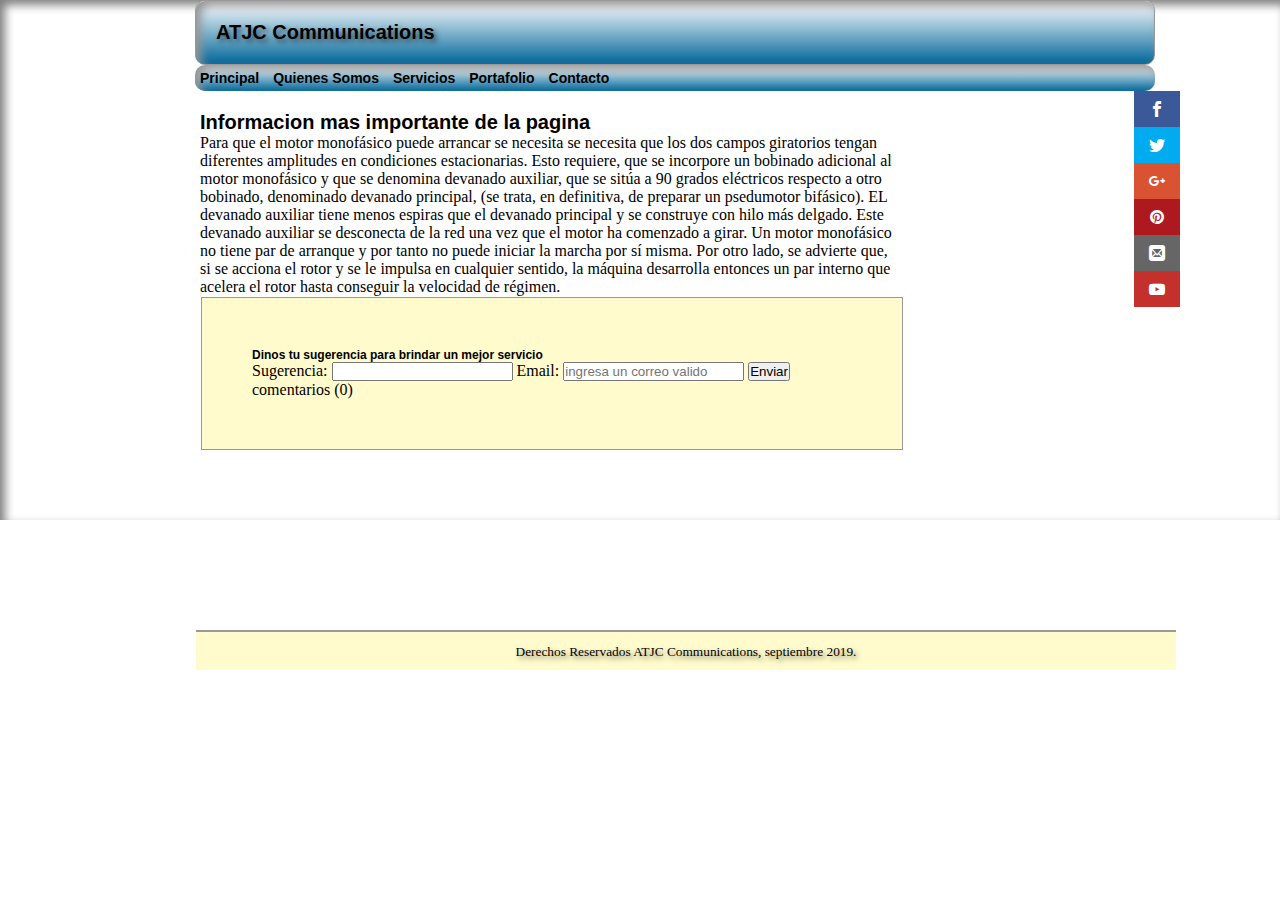
==== index.html @ b86d4a7d "version1.0" ====
<!DOCTYPE html> 
<html lang="es">
<head>
<meta charset="utf-8" />
<meta name="description" content="Pagina Web de mi Empresa en HTML5" />
<meta name="keywords" content="HTML5, CSS3, Javascript" />
<title> ATJC Communications</title>
<link rel= "stylesheet" href="ATJCCommunications.css" />
<link rel="stylesheet" href="barra.css" />
<link rel="stylesheet" href="iconos.css" />
<script src="ATJCCommunications.js"></script>
<script src="lienzo.js"></script>
</head>
<body>
<div id="agrupar">
<header id="cabecera">
<h1>ATJC Communications</h1>
</header>
<nav id="menu">
  <ul>
    <li><a href="index.html" class="nonesubrayado">Principal</a></li>
    <li><a href="MisionVision.html" class="nonesubrayado">Quienes Somos</a></li>
    <li><a>Servicios</a>
        <ul><li><a href="aplicacionweb.html" class="nonesubrayado">Diseño de paginas Web</a></li>
            <li><a href="ieee80211.html" class="nonesubrayado">Asesoramiento de redes WI-FI</a></li>  
            <li><a href="designpython.html" class="nonesubrayado">Diseño de aplicaciones en python</a></li>
          
         </ul>

     </li>
    <li><a href="portafolio.html" class="nonesubrayado">Portafolio</a></li>	
    <li><a>Contacto</a>
      <ul>
       <li><a href="https://web.whatsapp.com/" class="nonesubrayado">whatsapp</a></li>
       <li><a href="telefono.html" class="nonesubrayado">Telefono</a></li>
       <li><a href="http://www.gmail.com" class="nonesubrayado">Email</a><li>

      </ul>

   </li>
  </ul>
</nav>
<section id="seccion">
  <h1>Informacion mas importante de la pagina</h1>
    <p>Para que el motor monofásico puede arrancar se necesita se necesita que los dos
	campos giratorios tengan diferentes amplitudes en condiciones estacionarias. Esto
	requiere, que se incorpore un bobinado adicional al motor monofásico y que se
	denomina devanado auxiliar, que se sitúa a 90 grados eléctricos respecto a otro
	bobinado, denominado devanado principal, (se trata, en definitiva, de preparar un
	psedumotor bifásico).
	EL devanado auxiliar tiene menos espiras que el devanado principal y se construye
	con hilo más delgado. Este devanado auxiliar se desconecta de la red una vez que el
	motor ha comenzado a girar.
	Un motor monofásico no tiene par de arranque y por tanto no puede iniciar la marcha
	por sí misma. Por otro lado, se advierte que, si se acciona el rotor y se le impulsa en
	cualquier sentido, la máquina desarrolla entonces un par interno que acelera el rotor
  
        hasta conseguir la velocidad de régimen.</p>
  
  <article id="sugerencia">
    <header>
      <h3>Dinos tu sugerencia para brindar un mejor servicio</h3>
    </header>
      <form name="formulariosugerencia" id="formulariosugerencia" method="get" action="mailto:adjmxx2015@gmail.com">
       Sugerencia:
       <input type="text" pattern="[A-Za-z]{4,}" maxlength="500" name="tusugerencia" id="tusugerencia" required>
      Email:
      <input type="email" name="tuemail" id="tuemail" placeholder="ingresa un correo valido" autocomplete="on" required>
      <input type="button" id="enviar2" value="Enviar">
      </form>
     <footer>
       <p>comentarios (0)</p>  
     </footer>
  </article>
</section>
<aside class="columna">
 <ul>
    <li><a href="http://www." class="icon-facebook"></a></li>
    <li><a href="http://www." class="icon-twitter"></a></li>
    <li><a href="http://www." class="icon-google-plus"></a></li>
    <li><a href="http://www." class="icon-pinterest"></a></li>
    <li><a href="http://www." class="icon-mail"></a></li>
    <li><a href="http://www." class="icon-youtube"></a></li>
    
    </ul>

</aside>
<footer id="pie">
<small>Derechos Reservados ATJC Communications, septiembre 2019.</small>
</footer>
</div>
</body>
</html>
---- ATJCCommunications.css ----
*{
  margin: 0px;
  padding: 0px;
}

h1 {
  font: bold 20px verdana, sans-serif;
}

h2{
  font: bold 16px verdana, sans-serif;
}

h3{
  font: bold 12px verdana, sans-serif;
}

header, section, footer, aside, nav, article{
   display:block;
}

body{
  text-align: center;
    background:#FFFFFF;
    box-shadow: rgb(128, 128, 128) 5px 5px 10px inset;

}

#agrupar{
  width: 960px;
  margin: 0px 10px 200px 195px;
  text-align: left;
}

#cabecera{
  background: #f2f1f1;
  border: 1px solid #999999;
  padding: 20px;
  -moz-border-radius: 10px;
  -webkit-border-radius: 10px;
   border-radius: 10px;
  -moz-box-shadow: rgb(150,150,150) 5px 5px 10px inset;
  -webkit-box-shadow: rgb(150,150,150) 5px 5px 10px inset;
   box-shadow: rgb(150,150,150) 5px 5px 10px inset;
   background: -webkit-linear-gradient(top, #FFFFFF, #006699);
   background: -moz-linear-gradient(top, #FFFFFF, #006699);
   text-shadow: rgba(0,0,0,0.5) 3px 3px 5px;
   
}

#menu{
  background: #CCCCCC:
  padding: 5px 15px;
  background: #FFFBB9;
  -moz-border-radius:  10px;
  -webkit-border-radius: 10px;
   border-radius: 10px;
   -moz-box-shadow: rgb(150,150,150) 5px 5px 10px inset;
   -webkit-box-shadow: rgb(150,150,150) 5px 5px 10px inset;
    box-shadow: rgb(150,150,150) 5px 5px 10px inset;
    background: -webkit-linear-gradient(top, #FFFFFF, #006699);
    background: -moz-linear-gradient(top, #FFFFFF, #006699);

}

#menu li{
  display: inline-block;
  list-style: none;
  padding: 5px;
  font: bold 14px verdana, sans-serif;
  position:relative; 
}
#menu li>ul{
  display:none;
}
#menu li:hover>ul{
  background-color:#9400D3;
  color:#FFFAFA;
  display:block;
  position:absolute;
  top:30px;
  left:30px;
  width:300px;
  -moz-border-radius: 10px;
  -webkit-border-radius: 10px;
   border-radius: 10px;
}
#menu li:hover{
  background-color:#F5FFFA;
  -moz-border-radius:  10px;
  -webkit-border-radius: 10px;
   border-radius: 10px;
    
}
#seccion{
  float: left;
  width: 700px;
  margin: 20px 5px 20px 5px;
}


#pie{
  clear: both;
  text-align: center;
  width:960px;
  margin:100px 1px 1px 1px;
  padding:10px;
  border-top: 2px solid #999999;
  background-color:#FFFBCC!important;
  text-shadow: rgba(0,0,0,0.5) 3px 3px 5px;
  position:relative;
  top:150px;
}

#idea{
  background: #FFFBCC;
  border: 1px solid #999999;
  width:700px;
  margin:200px 1px 100px 1px;
  padding: 50px;
  margin-bottom: 15px;
}

#sugerencia{
 background: #FFFBCC;
 border: 0.5px solid #999999;
 padding: 50px;
 width:600px;
 margin:1px;
 margin-bottom: 10px;
}
.nonesubrayado{
    text-decoration: none;
    color: #000;
}
---- barra.css ----
.columna{
    margin: 0;
    padding: 0;
    -webkit-box-sizing: border-box;
    -moz-box-sizing:border-box;
    box-sizing: border-box;
    position: fixed;
    right: 100px;
    top: 350px
    z-index:2000;
}

.columna ul{
    list-style: none;
}

.columna ul li a{
    display: inline-block;
    color: #fff;
    background: #000;
    padding: 10px 15px;
    text-decoration: none;
    -webkit-transition:all 1000ms ease;
    -o-transition:all 1000ms ease;
    transition: all 1000ms ease;
}

.columna ul li .icon-facebook{background:#3b5998;}
.columna ul li .icon-twitter{background:#00abf0;}
.columna ul li .icon-google-plus{background:#d95232;}
.columna ul li .icon-pinterest{background:#ae181f;}
.columna ul li .icon-mail{background:#666666;}
.columna ul li .icon-youtube{background:#c4302b;}

.columna ul li a:hover{
     padding: 10px 30px;
     background: #000;
}
---- iconos.css ----
@font-face {
  font-family: 'icomoon';
  src:  url('fonts/icomoon.eot?626w5k');
  src:  url('fonts/icomoon.eot?626w5k#iefix') format('embedded-opentype'),
    url('fonts/icomoon.ttf?626w5k') format('truetype'),
    url('fonts/icomoon.woff?626w5k') format('woff'),
    url('fonts/icomoon.svg?626w5k#icomoon') format('svg');
  font-weight: normal;
  font-style: normal;
}

[class^="icon-"], [class*=" icon-"] {
  /* use !important to prevent issues with browser extensions that change fonts */
  font-family: 'icomoon' !important;
  speak: none;
  font-style: normal;
  font-weight: normal;
  font-variant: normal;
  text-transform: none;
  line-height: 1;
  
  /* Enable Ligatures ================ */
  letter-spacing: 0;
  -webkit-font-feature-settings: "liga";
  -moz-font-feature-settings: "liga=1";
  -moz-font-feature-settings: "liga";
  -ms-font-feature-settings: "liga" 1;
  font-feature-settings: "liga";
  -webkit-font-variant-ligatures: discretionary-ligatures;
  font-variant-ligatures: discretionary-ligatures;

  /* Better Font Rendering =========== */
  -webkit-font-smoothing: antialiased;
  -moz-osx-font-smoothing: grayscale;
}

.icon-home:before {
  content: "\e900";
}
.icon-home2:before {
  content: "\e901";
}
.icon-home3:before {
  content: "\e902";
}
.icon-office:before {
  content: "\e903";
}
.icon-newspaper:before {
  content: "\e904";
}
.icon-pencil:before {
  content: "\e905";
}
.icon-pencil2:before {
  content: "\e906";
}
.icon-quill:before {
  content: "\e907";
}
.icon-pen:before {
  content: "\e908";
}
.icon-blog:before {
  content: "\e909";
}
.icon-eyedropper:before {
  content: "\e90a";
}
.icon-droplet:before {
  content: "\e90b";
}
.icon-paint-format:before {
  content: "\e90c";
}
.icon-image:before {
  content: "\e90d";
}
.icon-images:before {
  content: "\e90e";
}
.icon-camera:before {
  content: "\e90f";
}
.icon-headphones:before {
  content: "\e910";
}
.icon-music:before {
  content: "\e911";
}
.icon-play:before {
  content: "\e912";
}
.icon-film:before {
  content: "\e913";
}
.icon-video-camera:before {
  content: "\e914";
}
.icon-dice:before {
  content: "\e915";
}
.icon-pacman:before {
  content: "\e916";
}
.icon-spades:before {
  content: "\e917";
}
.icon-clubs:before {
  content: "\e918";
}
.icon-diamonds:before {
  content: "\e919";
}
.icon-bullhorn:before {
  content: "\e91a";
}
.icon-connection:before {
  content: "\e91b";
}
.icon-podcast:before {
  content: "\e91c";
}
.icon-feed:before {
  content: "\e91d";
}
.icon-mic:before {
  content: "\e91e";
}
.icon-book:before {
  content: "\e91f";
}
.icon-books:before {
  content: "\e920";
}
.icon-library:before {
  content: "\e921";
}
.icon-file-text:before {
  content: "\e922";
}
.icon-profile:before {
  content: "\e923";
}
.icon-file-empty:before {
  content: "\e924";
}
.icon-files-empty:before {
  content: "\e925";
}
.icon-file-text2:before {
  content: "\e926";
}
.icon-file-picture:before {
  content: "\e927";
}
.icon-file-music:before {
  content: "\e928";
}
.icon-file-play:before {
  content: "\e929";
}
.icon-file-video:before {
  content: "\e92a";
}
.icon-file-zip:before {
  content: "\e92b";
}
.icon-copy:before {
  content: "\e92c";
}
.icon-paste:before {
  content: "\e92d";
}
.icon-stack:before {
  content: "\e92e";
}
.icon-folder:before {
  content: "\e92f";
}
.icon-folder-open:before {
  content: "\e930";
}
.icon-folder-plus:before {
  content: "\e931";
}
.icon-folder-minus:before {
  content: "\e932";
}
.icon-folder-download:before {
  content: "\e933";
}
.icon-folder-upload:before {
  content: "\e934";
}
.icon-price-tag:before {
  content: "\e935";
}
.icon-price-tags:before {
  content: "\e936";
}
.icon-barcode:before {
  content: "\e937";
}
.icon-qrcode:before {
  content: "\e938";
}
.icon-ticket:before {
  content: "\e939";
}
.icon-cart:before {
  content: "\e93a";
}
.icon-coin-dollar:before {
  content: "\e93b";
}
.icon-coin-euro:before {
  content: "\e93c";
}
.icon-coin-pound:before {
  content: "\e93d";
}
.icon-coin-yen:before {
  content: "\e93e";
}
.icon-credit-card:before {
  content: "\e93f";
}
.icon-calculator:before {
  content: "\e940";
}
.icon-lifebuoy:before {
  content: "\e941";
}
.icon-phone:before {
  content: "\e942";
}
.icon-phone-hang-up:before {
  content: "\e943";
}
.icon-address-book:before {
  content: "\e944";
}
.icon-envelop:before {
  content: "\e945";
}
.icon-pushpin:before {
  content: "\e946";
}
.icon-location:before {
  content: "\e947";
}
.icon-location2:before {
  content: "\e948";
}
.icon-compass:before {
  content: "\e949";
}
.icon-compass2:before {
  content: "\e94a";
}
.icon-map:before {
  content: "\e94b";
}
.icon-map2:before {
  content: "\e94c";
}
.icon-history:before {
  content: "\e94d";
}
.icon-clock:before {
  content: "\e94e";
}
.icon-clock2:before {
  content: "\e94f";
}
.icon-alarm:before {
  content: "\e950";
}
.icon-bell:before {
  content: "\e951";
}
.icon-stopwatch:before {
  content: "\e952";
}
.icon-calendar:before {
  content: "\e953";
}
.icon-printer:before {
  content: "\e954";
}
.icon-keyboard:before {
  content: "\e955";
}
.icon-display:before {
  content: "\e956";
}
.icon-laptop:before {
  content: "\e957";
}
.icon-mobile:before {
  content: "\e958";
}
.icon-mobile2:before {
  content: "\e959";
}
.icon-tablet:before {
  content: "\e95a";
}
.icon-tv:before {
  content: "\e95b";
}
.icon-drawer:before {
  content: "\e95c";
}
.icon-drawer2:before {
  content: "\e95d";
}
.icon-box-add:before {
  content: "\e95e";
}
.icon-box-remove:before {
  content: "\e95f";
}
.icon-download:before {
  content: "\e960";
}
.icon-upload:before {
  content: "\e961";
}
.icon-floppy-disk:before {
  content: "\e962";
}
.icon-drive:before {
  content: "\e963";
}
.icon-database:before {
  content: "\e964";
}
.icon-undo:before {
  content: "\e965";
}
.icon-redo:before {
  content: "\e966";
}
.icon-undo2:before {
  content: "\e967";
}
.icon-redo2:before {
  content: "\e968";
}
.icon-forward:before {
  content: "\e969";
}
.icon-reply:before {
  content: "\e96a";
}
.icon-bubble:before {
  content: "\e96b";
}
.icon-bubbles:before {
  content: "\e96c";
}
.icon-bubbles2:before {
  content: "\e96d";
}
.icon-bubble2:before {
  content: "\e96e";
}
.icon-bubbles3:before {
  content: "\e96f";
}
.icon-bubbles4:before {
  content: "\e970";
}
.icon-user:before {
  content: "\e971";
}
.icon-users:before {
  content: "\e972";
}
.icon-user-plus:before {
  content: "\e973";
}
.icon-user-minus:before {
  content: "\e974";
}
.icon-user-check:before {
  content: "\e975";
}
.icon-user-tie:before {
  content: "\e976";
}
.icon-quotes-left:before {
  content: "\e977";
}
.icon-quotes-right:before {
  content: "\e978";
}
.icon-hour-glass:before {
  content: "\e979";
}
.icon-spinner:before {
  content: "\e97a";
}
.icon-spinner2:before {
  content: "\e97b";
}
.icon-spinner3:before {
  content: "\e97c";
}
.icon-spinner4:before {
  content: "\e97d";
}
.icon-spinner5:before {
  content: "\e97e";
}
.icon-spinner6:before {
  content: "\e97f";
}
.icon-spinner7:before {
  content: "\e980";
}
.icon-spinner8:before {
  content: "\e981";
}
.icon-spinner9:before {
  content: "\e982";
}
.icon-spinner10:before {
  content: "\e983";
}
.icon-spinner11:before {
  content: "\e984";
}
.icon-binoculars:before {
  content: "\e985";
}
.icon-search:before {
  content: "\e986";
}
.icon-zoom-in:before {
  content: "\e987";
}
.icon-zoom-out:before {
  content: "\e988";
}
.icon-enlarge:before {
  content: "\e989";
}
.icon-shrink:before {
  content: "\e98a";
}
.icon-enlarge2:before {
  content: "\e98b";
}
.icon-shrink2:before {
  content: "\e98c";
}
.icon-key:before {
  content: "\e98d";
}
.icon-key2:before {
  content: "\e98e";
}
.icon-lock:before {
  content: "\e98f";
}
.icon-unlocked:before {
  content: "\e990";
}
.icon-wrench:before {
  content: "\e991";
}
.icon-equalizer:before {
  content: "\e992";
}
.icon-equalizer2:before {
  content: "\e993";
}
.icon-cog:before {
  content: "\e994";
}
.icon-cogs:before {
  content: "\e995";
}
.icon-hammer:before {
  content: "\e996";
}
.icon-magic-wand:before {
  content: "\e997";
}
.icon-aid-kit:before {
  content: "\e998";
}
.icon-bug:before {
  content: "\e999";
}
.icon-pie-chart:before {
  content: "\e99a";
}
.icon-stats-dots:before {
  content: "\e99b";
}
.icon-stats-bars:before {
  content: "\e99c";
}
.icon-stats-bars2:before {
  content: "\e99d";
}
.icon-trophy:before {
  content: "\e99e";
}
.icon-gift:before {
  content: "\e99f";
}
.icon-glass:before {
  content: "\e9a0";
}
.icon-glass2:before {
  content: "\e9a1";
}
.icon-mug:before {
  content: "\e9a2";
}
.icon-spoon-knife:before {
  content: "\e9a3";
}
.icon-leaf:before {
  content: "\e9a4";
}
.icon-rocket:before {
  content: "\e9a5";
}
.icon-meter:before {
  content: "\e9a6";
}
.icon-meter2:before {
  content: "\e9a7";
}
.icon-hammer2:before {
  content: "\e9a8";
}
.icon-fire:before {
  content: "\e9a9";
}
.icon-lab:before {
  content: "\e9aa";
}
.icon-magnet:before {
  content: "\e9ab";
}
.icon-bin:before {
  content: "\e9ac";
}
.icon-bin2:before {
  content: "\e9ad";
}
.icon-briefcase:before {
  content: "\e9ae";
}
.icon-airplane:before {
  content: "\e9af";
}
.icon-truck:before {
  content: "\e9b0";
}
.icon-road:before {
  content: "\e9b1";
}
.icon-accessibility:before {
  content: "\e9b2";
}
.icon-target:before {
  content: "\e9b3";
}
.icon-shield:before {
  content: "\e9b4";
}
.icon-power:before {
  content: "\e9b5";
}
.icon-switch:before {
  content: "\e9b6";
}
.icon-power-cord:before {
  content: "\e9b7";
}
.icon-clipboard:before {
  content: "\e9b8";
}
.icon-list-numbered:before {
  content: "\e9b9";
}
.icon-list:before {
  content: "\e9ba";
}
.icon-list2:before {
  content: "\e9bb";
}
.icon-tree:before {
  content: "\e9bc";
}
.icon-menu:before {
  content: "\e9bd";
}
.icon-menu2:before {
  content: "\e9be";
}
.icon-menu3:before {
  content: "\e9bf";
}
.icon-menu4:before {
  content: "\e9c0";
}
.icon-cloud:before {
  content: "\e9c1";
}
.icon-cloud-download:before {
  content: "\e9c2";
}
.icon-cloud-upload:before {
  content: "\e9c3";
}
.icon-cloud-check:before {
  content: "\e9c4";
}
.icon-download2:before {
  content: "\e9c5";
}
.icon-upload2:before {
  content: "\e9c6";
}
.icon-download3:before {
  content: "\e9c7";
}
.icon-upload3:before {
  content: "\e9c8";
}
.icon-sphere:before {
  content: "\e9c9";
}
.icon-earth:before {
  content: "\e9ca";
}
.icon-link:before {
  content: "\e9cb";
}
.icon-flag:before {
  content: "\e9cc";
}
.icon-attachment:before {
  content: "\e9cd";
}
.icon-eye:before {
  content: "\e9ce";
}
.icon-eye-plus:before {
  content: "\e9cf";
}
.icon-eye-minus:before {
  content: "\e9d0";
}
.icon-eye-blocked:before {
  content: "\e9d1";
}
.icon-bookmark:before {
  content: "\e9d2";
}
.icon-bookmarks:before {
  content: "\e9d3";
}
.icon-sun:before {
  content: "\e9d4";
}
.icon-contrast:before {
  content: "\e9d5";
}
.icon-brightness-contrast:before {
  content: "\e9d6";
}
.icon-star-empty:before {
  content: "\e9d7";
}
.icon-star-half:before {
  content: "\e9d8";
}
.icon-star-full:before {
  content: "\e9d9";
}
.icon-heart:before {
  content: "\e9da";
}
.icon-heart-broken:before {
  content: "\e9db";
}
.icon-man:before {
  content: "\e9dc";
}
.icon-woman:before {
  content: "\e9dd";
}
.icon-man-woman:before {
  content: "\e9de";
}
.icon-happy:before {
  content: "\e9df";
}
.icon-happy2:before {
  content: "\e9e0";
}
.icon-smile:before {
  content: "\e9e1";
}
.icon-smile2:before {
  content: "\e9e2";
}
.icon-tongue:before {
  content: "\e9e3";
}
.icon-tongue2:before {
  content: "\e9e4";
}
.icon-sad:before {
  content: "\e9e5";
}
.icon-sad2:before {
  content: "\e9e6";
}
.icon-wink:before {
  content: "\e9e7";
}
.icon-wink2:before {
  content: "\e9e8";
}
.icon-grin:before {
  content: "\e9e9";
}
.icon-grin2:before {
  content: "\e9ea";
}
.icon-cool:before {
  content: "\e9eb";
}
.icon-cool2:before {
  content: "\e9ec";
}
.icon-angry:before {
  content: "\e9ed";
}
.icon-angry2:before {
  content: "\e9ee";
}
.icon-evil:before {
  content: "\e9ef";
}
.icon-evil2:before {
  content: "\e9f0";
}
.icon-shocked:before {
  content: "\e9f1";
}
.icon-shocked2:before {
  content: "\e9f2";
}
.icon-baffled:before {
  content: "\e9f3";
}
.icon-baffled2:before {
  content: "\e9f4";
}
.icon-confused:before {
  content: "\e9f5";
}
.icon-confused2:before {
  content: "\e9f6";
}
.icon-neutral:before {
  content: "\e9f7";
}
.icon-neutral2:before {
  content: "\e9f8";
}
.icon-hipster:before {
  content: "\e9f9";
}
.icon-hipster2:before {
  content: "\e9fa";
}
.icon-wondering:before {
  content: "\e9fb";
}
.icon-wondering2:before {
  content: "\e9fc";
}
.icon-sleepy:before {
  content: "\e9fd";
}
.icon-sleepy2:before {
  content: "\e9fe";
}
.icon-frustrated:before {
  content: "\e9ff";
}
.icon-frustrated2:before {
  content: "\ea00";
}
.icon-crying:before {
  content: "\ea01";
}
.icon-crying2:before {
  content: "\ea02";
}
.icon-point-up:before {
  content: "\ea03";
}
.icon-point-right:before {
  content: "\ea04";
}
.icon-point-down:before {
  content: "\ea05";
}
.icon-point-left:before {
  content: "\ea06";
}
.icon-warning:before {
  content: "\ea07";
}
.icon-notification:before {
  content: "\ea08";
}
.icon-question:before {
  content: "\ea09";
}
.icon-plus:before {
  content: "\ea0a";
}
.icon-minus:before {
  content: "\ea0b";
}
.icon-info:before {
  content: "\ea0c";
}
.icon-cancel-circle:before {
  content: "\ea0d";
}
.icon-blocked:before {
  content: "\ea0e";
}
.icon-cross:before {
  content: "\ea0f";
}
.icon-checkmark:before {
  content: "\ea10";
}
.icon-checkmark2:before {
  content: "\ea11";
}
.icon-spell-check:before {
  content: "\ea12";
}
.icon-enter:before {
  content: "\ea13";
}
.icon-exit:before {
  content: "\ea14";
}
.icon-play2:before {
  content: "\ea15";
}
.icon-pause:before {
  content: "\ea16";
}
.icon-stop:before {
  content: "\ea17";
}
.icon-previous:before {
  content: "\ea18";
}
.icon-next:before {
  content: "\ea19";
}
.icon-backward:before {
  content: "\ea1a";
}
.icon-forward2:before {
  content: "\ea1b";
}
.icon-play3:before {
  content: "\ea1c";
}
.icon-pause2:before {
  content: "\ea1d";
}
.icon-stop2:before {
  content: "\ea1e";
}
.icon-backward2:before {
  content: "\ea1f";
}
.icon-forward3:before {
  content: "\ea20";
}
.icon-first:before {
  content: "\ea21";
}
.icon-last:before {
  content: "\ea22";
}
.icon-previous2:before {
  content: "\ea23";
}
.icon-next2:before {
  content: "\ea24";
}
.icon-eject:before {
  content: "\ea25";
}
.icon-volume-high:before {
  content: "\ea26";
}
.icon-volume-medium:before {
  content: "\ea27";
}
.icon-volume-low:before {
  content: "\ea28";
}
.icon-volume-mute:before {
  content: "\ea29";
}
.icon-volume-mute2:before {
  content: "\ea2a";
}
.icon-volume-increase:before {
  content: "\ea2b";
}
.icon-volume-decrease:before {
  content: "\ea2c";
}
.icon-loop:before {
  content: "\ea2d";
}
.icon-loop2:before {
  content: "\ea2e";
}
.icon-infinite:before {
  content: "\ea2f";
}
.icon-shuffle:before {
  content: "\ea30";
}
.icon-arrow-up-left:before {
  content: "\ea31";
}
.icon-arrow-up:before {
  content: "\ea32";
}
.icon-arrow-up-right:before {
  content: "\ea33";
}
.icon-arrow-right:before {
  content: "\ea34";
}
.icon-arrow-down-right:before {
  content: "\ea35";
}
.icon-arrow-down:before {
  content: "\ea36";
}
.icon-arrow-down-left:before {
  content: "\ea37";
}
.icon-arrow-left:before {
  content: "\ea38";
}
.icon-arrow-up-left2:before {
  content: "\ea39";
}
.icon-arrow-up2:before {
  content: "\ea3a";
}
.icon-arrow-up-right2:before {
  content: "\ea3b";
}
.icon-arrow-right2:before {
  content: "\ea3c";
}
.icon-arrow-down-right2:before {
  content: "\ea3d";
}
.icon-arrow-down2:before {
  content: "\ea3e";
}
.icon-arrow-down-left2:before {
  content: "\ea3f";
}
.icon-arrow-left2:before {
  content: "\ea40";
}
.icon-circle-up:before {
  content: "\ea41";
}
.icon-circle-right:before {
  content: "\ea42";
}
.icon-circle-down:before {
  content: "\ea43";
}
.icon-circle-left:before {
  content: "\ea44";
}
.icon-tab:before {
  content: "\ea45";
}
.icon-move-up:before {
  content: "\ea46";
}
.icon-move-down:before {
  content: "\ea47";
}
.icon-sort-alpha-asc:before {
  content: "\ea48";
}
.icon-sort-alpha-desc:before {
  content: "\ea49";
}
.icon-sort-numeric-asc:before {
  content: "\ea4a";
}
.icon-sort-numberic-desc:before {
  content: "\ea4b";
}
.icon-sort-amount-asc:before {
  content: "\ea4c";
}
.icon-sort-amount-desc:before {
  content: "\ea4d";
}
.icon-command:before {
  content: "\ea4e";
}
.icon-shift:before {
  content: "\ea4f";
}
.icon-ctrl:before {
  content: "\ea50";
}
.icon-opt:before {
  content: "\ea51";
}
.icon-checkbox-checked:before {
  content: "\ea52";
}
.icon-checkbox-unchecked:before {
  content: "\ea53";
}
.icon-radio-checked:before {
  content: "\ea54";
}
.icon-radio-checked2:before {
  content: "\ea55";
}
.icon-radio-unchecked:before {
  content: "\ea56";
}
.icon-crop:before {
  content: "\ea57";
}
.icon-make-group:before {
  content: "\ea58";
}
.icon-ungroup:before {
  content: "\ea59";
}
.icon-scissors:before {
  content: "\ea5a";
}
.icon-filter:before {
  content: "\ea5b";
}
.icon-font:before {
  content: "\ea5c";
}
.icon-ligature:before {
  content: "\ea5d";
}
.icon-ligature2:before {
  content: "\ea5e";
}
.icon-text-height:before {
  content: "\ea5f";
}
.icon-text-width:before {
  content: "\ea60";
}
.icon-font-size:before {
  content: "\ea61";
}
.icon-bold:before {
  content: "\ea62";
}
.icon-underline:before {
  content: "\ea63";
}
.icon-italic:before {
  content: "\ea64";
}
.icon-strikethrough:before {
  content: "\ea65";
}
.icon-omega:before {
  content: "\ea66";
}
.icon-sigma:before {
  content: "\ea67";
}
.icon-page-break:before {
  content: "\ea68";
}
.icon-superscript:before {
  content: "\ea69";
}
.icon-subscript:before {
  content: "\ea6a";
}
.icon-superscript2:before {
  content: "\ea6b";
}
.icon-subscript2:before {
  content: "\ea6c";
}
.icon-text-color:before {
  content: "\ea6d";
}
.icon-pagebreak:before {
  content: "\ea6e";
}
.icon-clear-formatting:before {
  content: "\ea6f";
}
.icon-table:before {
  content: "\ea70";
}
.icon-table2:before {
  content: "\ea71";
}
.icon-insert-template:before {
  content: "\ea72";
}
.icon-pilcrow:before {
  content: "\ea73";
}
.icon-ltr:before {
  content: "\ea74";
}
.icon-rtl:before {
  content: "\ea75";
}
.icon-section:before {
  content: "\ea76";
}
.icon-paragraph-left:before {
  content: "\ea77";
}
.icon-paragraph-center:before {
  content: "\ea78";
}
.icon-paragraph-right:before {
  content: "\ea79";
}
.icon-paragraph-justify:before {
  content: "\ea7a";
}
.icon-indent-increase:before {
  content: "\ea7b";
}
.icon-indent-decrease:before {
  content: "\ea7c";
}
.icon-share:before {
  content: "\ea7d";
}
.icon-new-tab:before {
  content: "\ea7e";
}
.icon-embed:before {
  content: "\ea7f";
}
.icon-embed2:before {
  content: "\ea80";
}
.icon-terminal:before {
  content: "\ea81";
}
.icon-share2:before {
  content: "\ea82";
}
.icon-mail:before {
  content: "\ea83";
}
.icon-mail2:before {
  content: "\ea84";
}
.icon-mail3:before {
  content: "\ea85";
}
.icon-mail4:before {
  content: "\ea86";
}
.icon-amazon:before {
  content: "\ea87";
}
.icon-google:before {
  content: "\ea88";
}
.icon-google2:before {
  content: "\ea89";
}
.icon-google3:before {
  content: "\ea8a";
}
.icon-google-plus:before {
  content: "\ea8b";
}
.icon-google-plus2:before {
  content: "\ea8c";
}
.icon-google-plus3:before {
  content: "\ea8d";
}
.icon-hangouts:before {
  content: "\ea8e";
}
.icon-google-drive:before {
  content: "\ea8f";
}
.icon-facebook:before {
  content: "\ea90";
}
.icon-facebook2:before {
  content: "\ea91";
}
.icon-instagram:before {
  content: "\ea92";
}
.icon-whatsapp:before {
  content: "\ea93";
}
.icon-spotify:before {
  content: "\ea94";
}
.icon-telegram:before {
  content: "\ea95";
}
.icon-twitter:before {
  content: "\ea96";
}
.icon-vine:before {
  content: "\ea97";
}
.icon-vk:before {
  content: "\ea98";
}
.icon-renren:before {
  content: "\ea99";
}
.icon-sina-weibo:before {
  content: "\ea9a";
}
.icon-rss:before {
  content: "\ea9b";
}
.icon-rss2:before {
  content: "\ea9c";
}
.icon-youtube:before {
  content: "\ea9d";
}
.icon-youtube2:before {
  content: "\ea9e";
}
.icon-twitch:before {
  content: "\ea9f";
}
.icon-vimeo:before {
  content: "\eaa0";
}
.icon-vimeo2:before {
  content: "\eaa1";
}
.icon-lanyrd:before {
  content: "\eaa2";
}
.icon-flickr:before {
  content: "\eaa3";
}
.icon-flickr2:before {
  content: "\eaa4";
}
.icon-flickr3:before {
  content: "\eaa5";
}
.icon-flickr4:before {
  content: "\eaa6";
}
.icon-dribbble:before {
  content: "\eaa7";
}
.icon-behance:before {
  content: "\eaa8";
}
.icon-behance2:before {
  content: "\eaa9";
}
.icon-deviantart:before {
  content: "\eaaa";
}
.icon-500px:before {
  content: "\eaab";
}
.icon-steam:before {
  content: "\eaac";
}
.icon-steam2:before {
  content: "\eaad";
}
.icon-dropbox:before {
  content: "\eaae";
}
.icon-onedrive:before {
  content: "\eaaf";
}
.icon-github:before {
  content: "\eab0";
}
.icon-npm:before {
  content: "\eab1";
}
.icon-basecamp:before {
  content: "\eab2";
}
.icon-trello:before {
  content: "\eab3";
}
.icon-wordpress:before {
  content: "\eab4";
}
.icon-joomla:before {
  content: "\eab5";
}
.icon-ello:before {
  content: "\eab6";
}
.icon-blogger:before {
  content: "\eab7";
}
.icon-blogger2:before {
  content: "\eab8";
}
.icon-tumblr:before {
  content: "\eab9";
}
.icon-tumblr2:before {
  content: "\eaba";
}
.icon-yahoo:before {
  content: "\eabb";
}
.icon-yahoo2:before {
  content: "\eabc";
}
.icon-tux:before {
  content: "\eabd";
}
.icon-appleinc:before {
  content: "\eabe";
}
.icon-finder:before {
  content: "\eabf";
}
.icon-android:before {
  content: "\eac0";
}
.icon-windows:before {
  content: "\eac1";
}
.icon-windows8:before {
  content: "\eac2";
}
.icon-soundcloud:before {
  content: "\eac3";
}
.icon-soundcloud2:before {
  content: "\eac4";
}
.icon-skype:before {
  content: "\eac5";
}
.icon-reddit:before {
  content: "\eac6";
}
.icon-hackernews:before {
  content: "\eac7";
}
.icon-wikipedia:before {
  content: "\eac8";
}
.icon-linkedin:before {
  content: "\eac9";
}
.icon-linkedin2:before {
  content: "\eaca";
}
.icon-lastfm:before {
  content: "\eacb";
}
.icon-lastfm2:before {
  content: "\eacc";
}
.icon-delicious:before {
  content: "\eacd";
}
.icon-stumbleupon:before {
  content: "\eace";
}
.icon-stumbleupon2:before {
  content: "\eacf";
}
.icon-stackoverflow:before {
  content: "\ead0";
}
.icon-pinterest:before {
  content: "\ead1";
}
.icon-pinterest2:before {
  content: "\ead2";
}
.icon-xing:before {
  content: "\ead3";
}
.icon-xing2:before {
  content: "\ead4";
}
.icon-flattr:before {
  content: "\ead5";
}
.icon-foursquare:before {
  content: "\ead6";
}
.icon-yelp:before {
  content: "\ead7";
}
.icon-paypal:before {
  content: "\ead8";
}
.icon-chrome:before {
  content: "\ead9";
}
.icon-firefox:before {
  content: "\eada";
}
.icon-IE:before {
  content: "\eadb";
}
.icon-edge:before {
  content: "\eadc";
}
.icon-safari:before {
  content: "\eadd";
}
.icon-opera:before {
  content: "\eade";
}
.icon-file-pdf:before {
  content: "\eadf";
}
.icon-file-openoffice:before {
  content: "\eae0";
}
.icon-file-word:before {
  content: "\eae1";
}
.icon-file-excel:before {
  content: "\eae2";
}
.icon-libreoffice:before {
  content: "\eae3";
}
.icon-html-five:before {
  content: "\eae4";
}
.icon-html-five2:before {
  content: "\eae5";
}
.icon-css3:before {
  content: "\eae6";
}
.icon-git:before {
  content: "\eae7";
}
.icon-codepen:before {
  content: "\eae8";
}
.icon-svg:before {
  content: "\eae9";
}
.icon-IcoMoon:before {
  content: "\eaea";
}
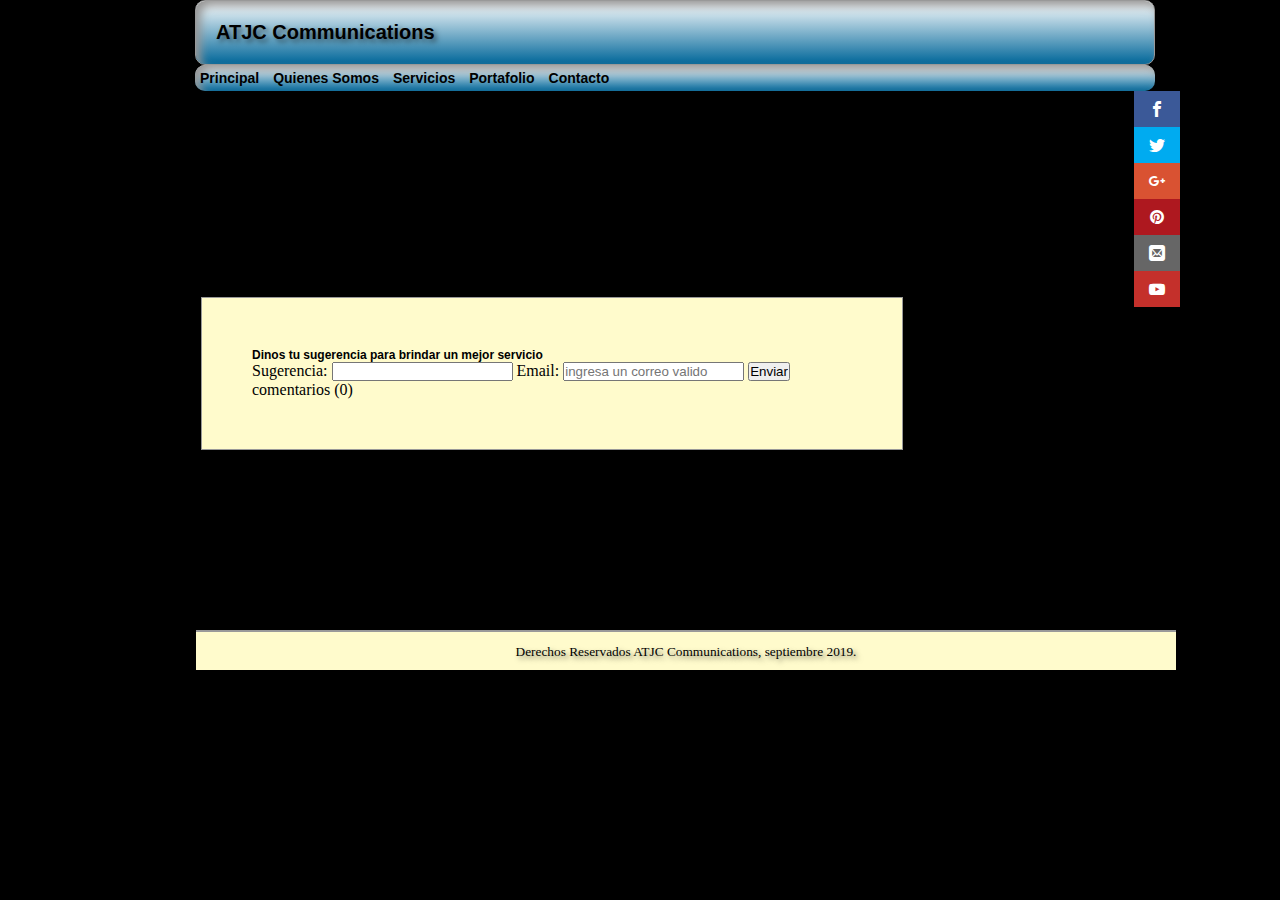
==== commit d0a1a34a: "efecto particulas en el body de la pagina" ====
--- a/index.html
+++ b/index.html
@@ -1,4 +1,4 @@
-<!DOCTYPE html> 
+<!DOCTYPE html>
 <html lang="es">
 <head>
 <meta charset="utf-8" />
@@ -12,6 +12,7 @@
 <script src="lienzo.js"></script>
 </head>
 <body>
+
 <div id="agrupar">
 <header id="cabecera">
 <h1>ATJC Communications</h1>
@@ -22,13 +23,13 @@
     <li><a href="MisionVision.html" class="nonesubrayado">Quienes Somos</a></li>
     <li><a>Servicios</a>
         <ul><li><a href="aplicacionweb.html" class="nonesubrayado">Diseño de paginas Web</a></li>
-            <li><a href="ieee80211.html" class="nonesubrayado">Asesoramiento de redes WI-FI</a></li>  
+            <li><a href="ieee80211.html" class="nonesubrayado">Asesoramiento de redes WI-FI</a></li>
             <li><a href="designpython.html" class="nonesubrayado">Diseño de aplicaciones en python</a></li>
-          
+
          </ul>
 
      </li>
-    <li><a href="portafolio.html" class="nonesubrayado">Portafolio</a></li>	
+    <li><a href="portafolio.html" class="nonesubrayado">Portafolio</a></li>
     <li><a>Contacto</a>
       <ul>
        <li><a href="https://web.whatsapp.com/" class="nonesubrayado">whatsapp</a></li>
@@ -54,9 +55,9 @@
 	Un motor monofásico no tiene par de arranque y por tanto no puede iniciar la marcha
 	por sí misma. Por otro lado, se advierte que, si se acciona el rotor y se le impulsa en
 	cualquier sentido, la máquina desarrolla entonces un par interno que acelera el rotor
-  
+
         hasta conseguir la velocidad de régimen.</p>
-  
+
   <article id="sugerencia">
     <header>
       <h3>Dinos tu sugerencia para brindar un mejor servicio</h3>
@@ -69,7 +70,7 @@
       <input type="button" id="enviar2" value="Enviar">
       </form>
      <footer>
-       <p>comentarios (0)</p>  
+       <p>comentarios (0)</p>
      </footer>
   </article>
 </section>
@@ -81,7 +82,7 @@
     <li><a href="http://www." class="icon-pinterest"></a></li>
     <li><a href="http://www." class="icon-mail"></a></li>
     <li><a href="http://www." class="icon-youtube"></a></li>
-    
+
     </ul>
 
 </aside>
@@ -89,5 +90,7 @@
 <small>Derechos Reservados ATJC Communications, septiembre 2019.</small>
 </footer>
 </div>
+<script src="particles.js"></script>
+<script src="particulas.js"></script>
 </body>
-</html>+</html>
--- a/ATJCCommunications.css
+++ b/ATJCCommunications.css
@@ -21,9 +21,8 @@
 
 body{
   text-align: center;
-    background:#FFFFFF;
-    box-shadow: rgb(128, 128, 128) 5px 5px 10px inset;
-
+    background:#000;
+    background-size: cover;
 }
 
 #agrupar{
@@ -45,7 +44,7 @@
    background: -webkit-linear-gradient(top, #FFFFFF, #006699);
    background: -moz-linear-gradient(top, #FFFFFF, #006699);
    text-shadow: rgba(0,0,0,0.5) 3px 3px 5px;
-   
+
 }
 
 #menu{
@@ -68,7 +67,7 @@
   list-style: none;
   padding: 5px;
   font: bold 14px verdana, sans-serif;
-  position:relative; 
+  position:relative;
 }
 #menu li>ul{
   display:none;
@@ -90,7 +89,7 @@
   -moz-border-radius:  10px;
   -webkit-border-radius: 10px;
    border-radius: 10px;
-    
+
 }
 #seccion{
   float: left;
@@ -132,4 +131,4 @@
 .nonesubrayado{
     text-decoration: none;
     color: #000;
-}+}
